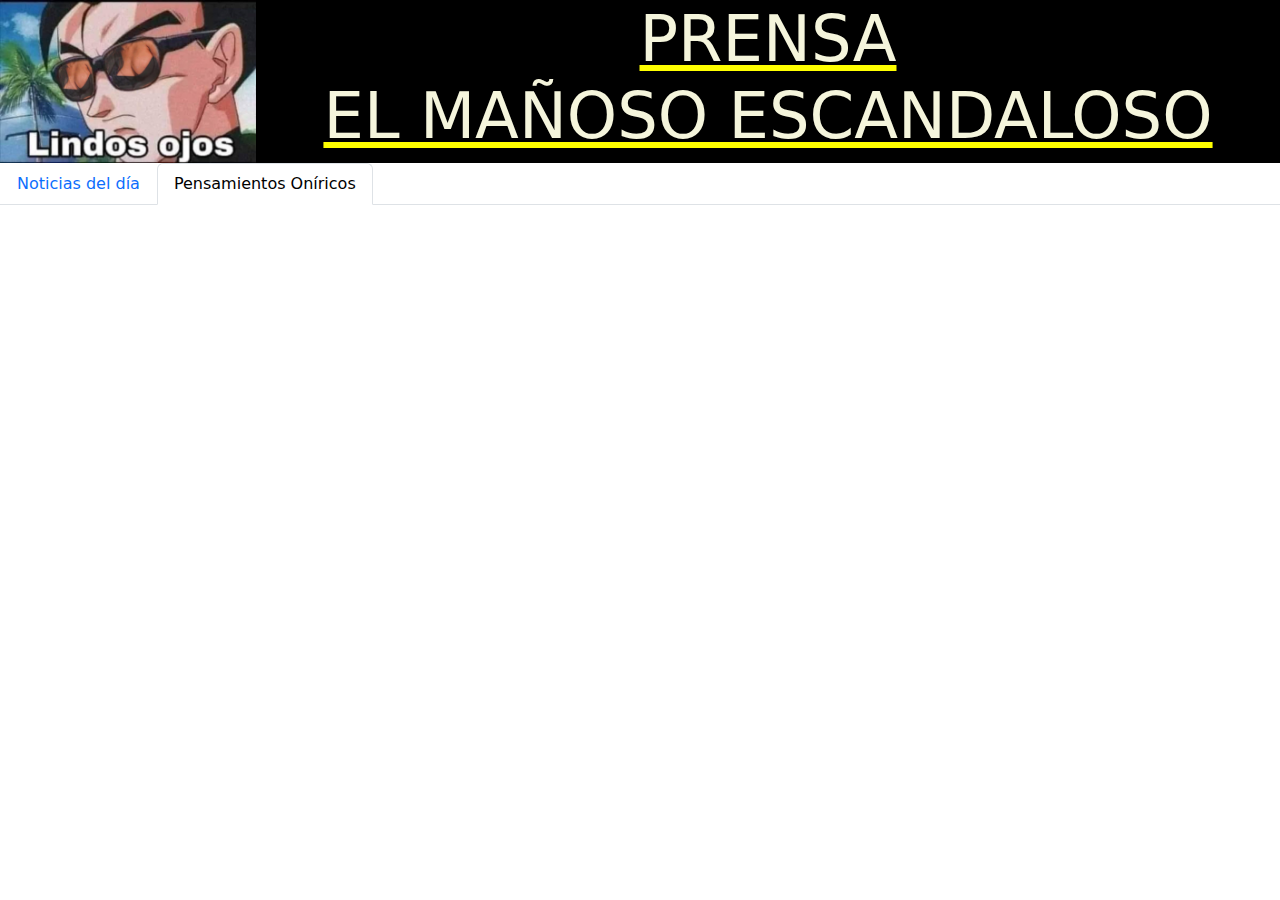
==== oniricos/index.html @ 74b94c11 "Empezando los sueños" ====
<!DOCTYPE html>
<html lang="en">
  <head>
    <meta charset="UTF-8" />
    <meta name="viewport" content="width=device-width, initial-scale=1.0" />
    <title>Escandaloso oníricos</title>
    <link rel="stylesheet" href="../style.css" />
    <link
      href="https://cdn.jsdelivr.net/npm/bootstrap@5.3.3/dist/css/bootstrap.min.css"
      rel="stylesheet"
      integrity="sha384-QWTKZyjpPEjISv5WaRU9OFeRpok6YctnYmDr5pNlyT2bRjXh0JMhjY6hW+ALEwIH"
      crossorigin="anonymous"
    />
  </head>
  <body>
    <div id="container-portada">
      <img src="/img/imagen-portada.jpg" alt="portada" id="imagen-portada" />
      <div id="container-titulo-portada">
        <h1 id="titulo-portada">
          PRENSA <br />
          EL MAÑOSO ESCANDALOSO
        </h1>
      </div>
    </div>
    <ul class="nav nav-tabs">
        <li class="nav-item">
          <a class="nav-link " aria-current="page" href="../index.html"
            >Noticias del día</a
          >
        </li>
        <li class="nav-item">
          <a class="nav-link active" href="/oniricos/index.html"
            >Pensamientos Oníricos</a
          >
        </li>

    <script
      src="https://cdn.jsdelivr.net/npm/bootstrap@5.3.3/dist/js/bootstrap.bundle.min.js"
      integrity="sha384-YvpcrYf0tY3lHB60NNkmXc5s9fDVZLESaAA55NDzOxhy9GkcIdslK1eN7N6jIeHz"
      crossorigin="anonymous"
    ></script>
  </body>
</html>
---- style.css ----
#imagen-portada {
    width: 20%;
}

#container-portada {
    background-color: black;
    display: flex;
    align-items: center;

}

#container-titulo-portada {
    width: 100%;

    display: flex;
    text-align: center;
    display: flex;
    justify-content: center;
    align-items: center;



}

#titulo-portada {
    color: beige;
    text-decoration: underline yellow;
    font-size: 5vw;
}
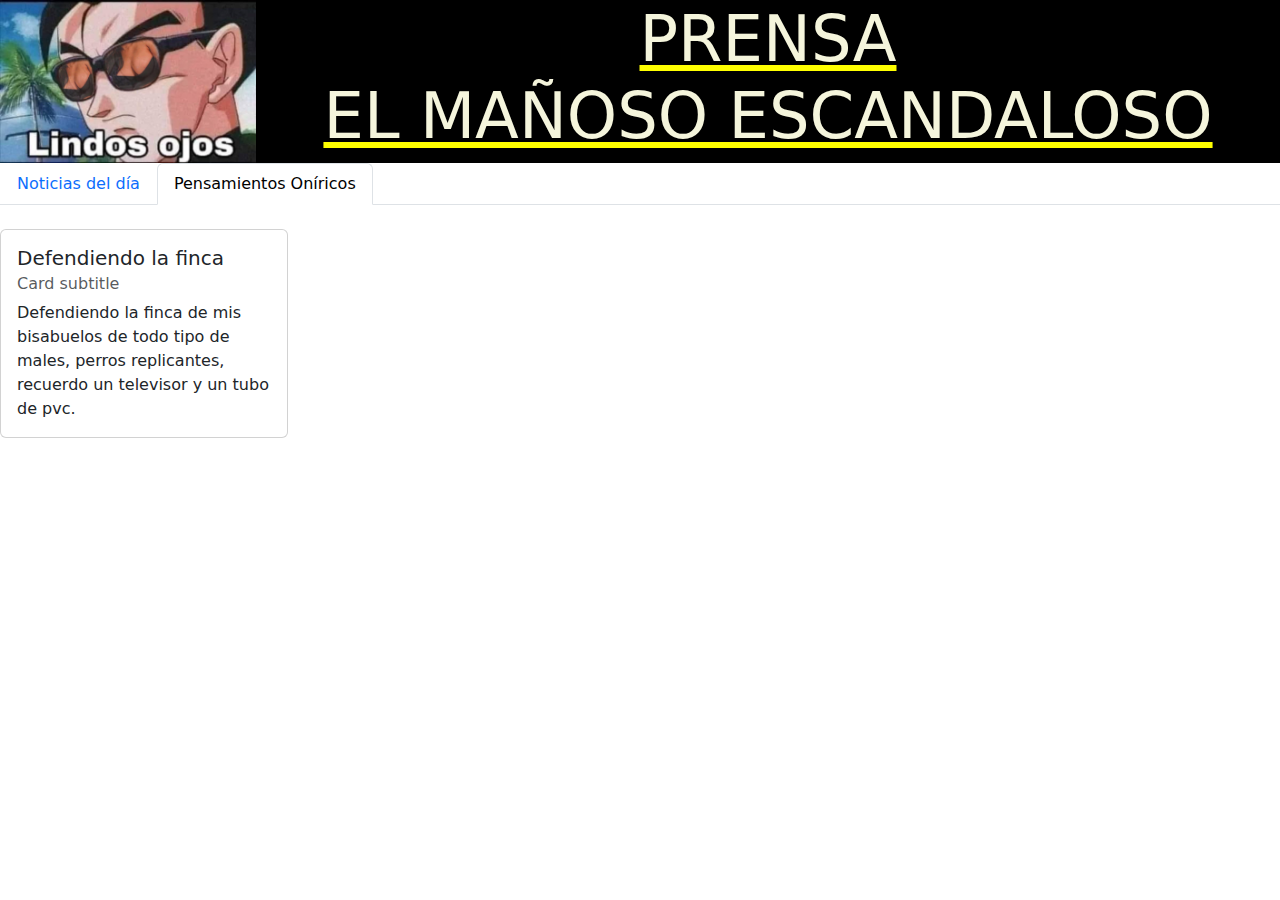
==== commit 69f29bd5: "Empezamos los sueños" ====
--- a/oniricos/index.html
+++ b/oniricos/index.html
@@ -22,7 +22,8 @@
         </h1>
       </div>
     </div>
-    <ul class="nav nav-tabs">
+    <div>
+      <ul class="nav nav-tabs">
         <li class="nav-item">
           <a class="nav-link " aria-current="page" href="../index.html"
             >Noticias del día</a
@@ -33,7 +34,18 @@
             >Pensamientos Oníricos</a
           >
         </li>
-
+    </div>
+    <br>
+    <div class="card" style="width: 18rem;">
+      <div class="card-body">
+        <h5 class="card-title">Defendiendo la finca</h5>
+        <h6 class="card-subtitle mb-2 text-body-secondary">Card subtitle</h6>
+        <p class="card-text">Defendiendo la finca de mis bisabuelos de todo tipo de males, perros replicantes, recuerdo un televisor y un tubo de pvc.</p>
+        
+       
+      </div>
+    </div>
+  
     <script
       src="https://cdn.jsdelivr.net/npm/bootstrap@5.3.3/dist/js/bootstrap.bundle.min.js"
       integrity="sha384-YvpcrYf0tY3lHB60NNkmXc5s9fDVZLESaAA55NDzOxhy9GkcIdslK1eN7N6jIeHz"
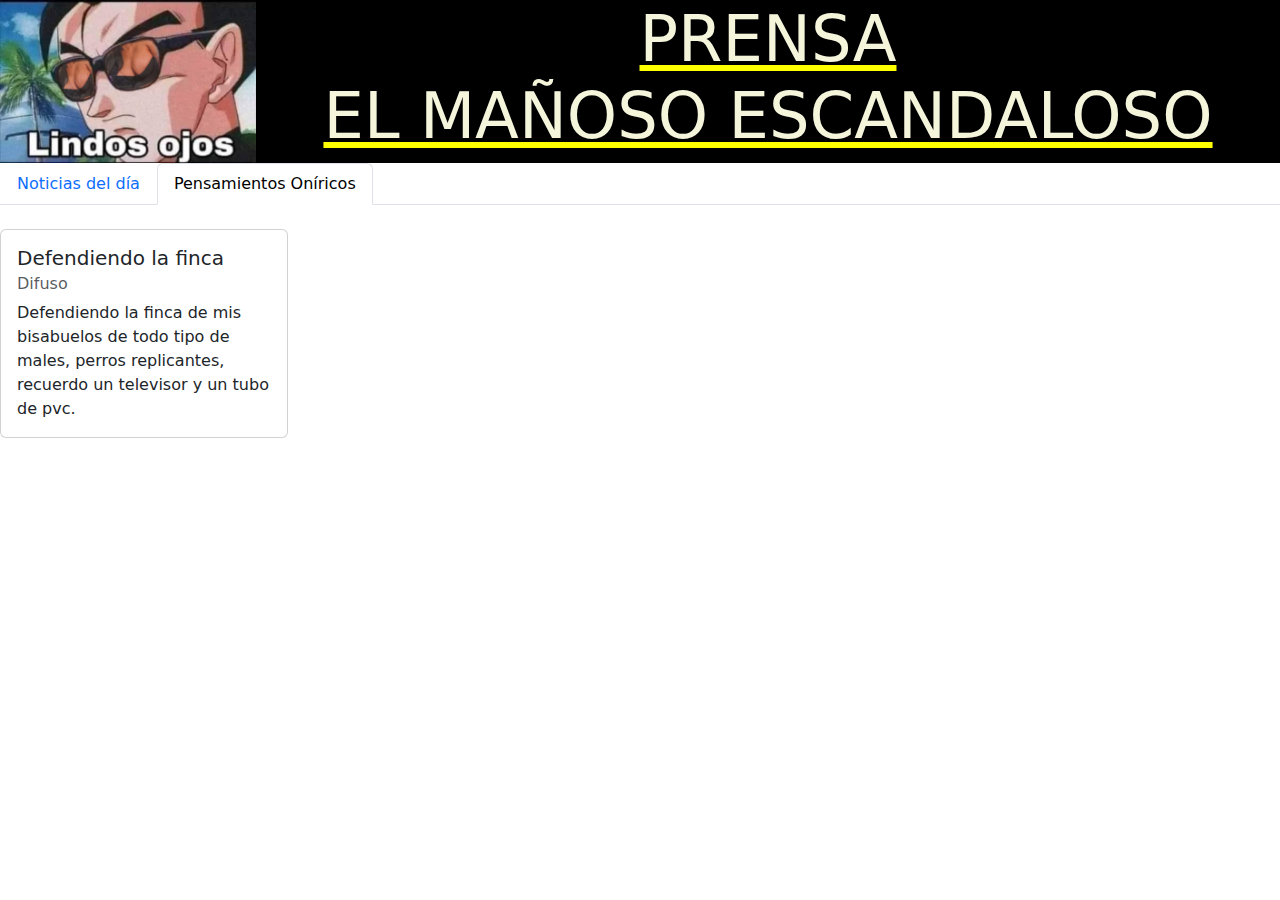
==== commit 0ee3619b: "Empezando los sueños 1.1" ====
--- a/oniricos/index.html
+++ b/oniricos/index.html
@@ -39,7 +39,7 @@
     <div class="card" style="width: 18rem;">
       <div class="card-body">
         <h5 class="card-title">Defendiendo la finca</h5>
-        <h6 class="card-subtitle mb-2 text-body-secondary">Card subtitle</h6>
+        <h6 class="card-subtitle mb-2 text-body-secondary">Difuso</h6>
         <p class="card-text">Defendiendo la finca de mis bisabuelos de todo tipo de males, perros replicantes, recuerdo un televisor y un tubo de pvc.</p>
         
        
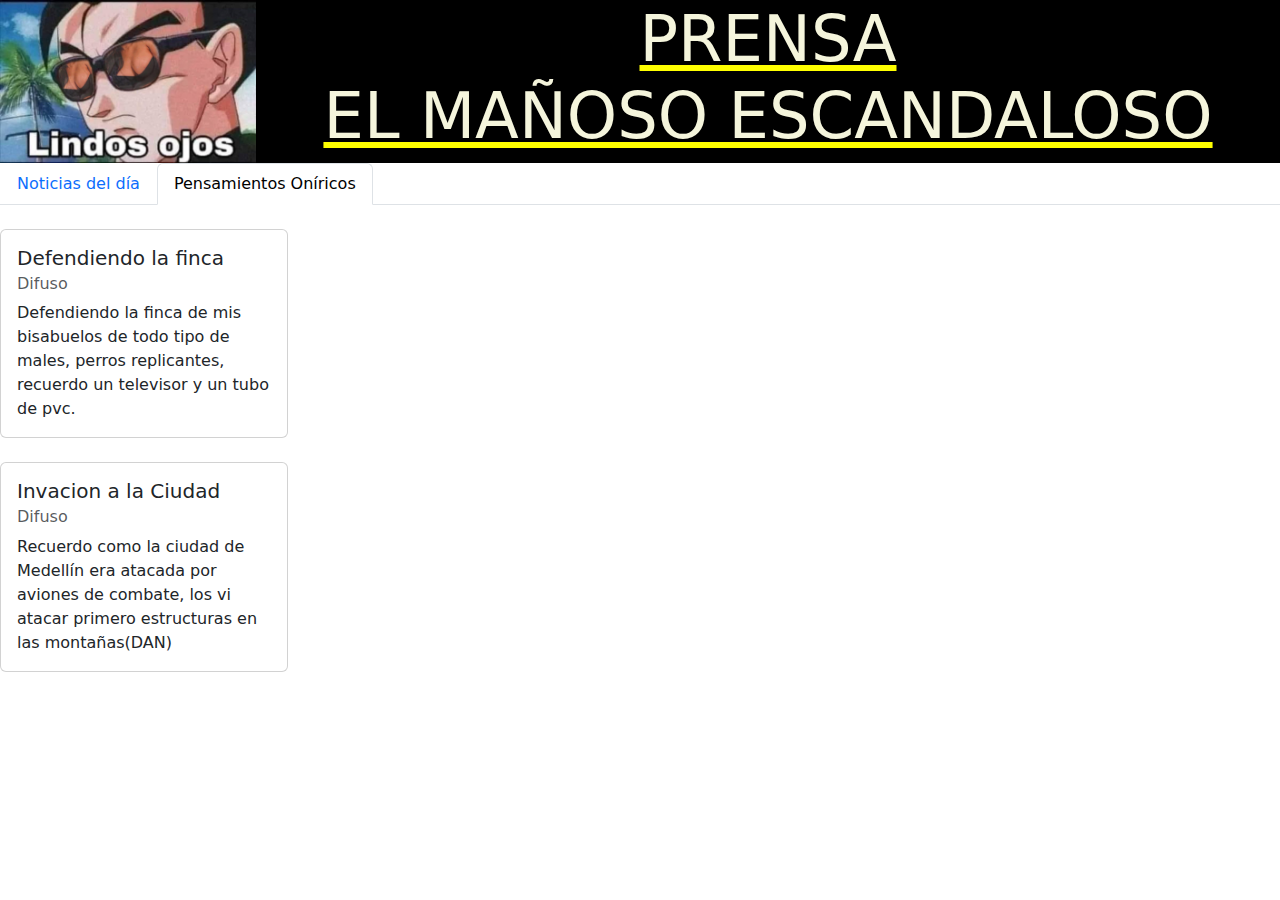
==== commit f3be0b3f: "Soñando con invasion" ====
--- a/oniricos/index.html
+++ b/oniricos/index.html
@@ -45,6 +45,16 @@
        
       </div>
     </div>
+    <br>
+    <div class="card" style="width: 18rem;">
+      <div class="card-body">
+        <h5 class="card-title">Invacion a la Ciudad</h5>
+        <h6 class="card-subtitle mb-2 text-body-secondary">Difuso</h6>
+        <p class="card-text">Recuerdo como la ciudad de Medellín era atacada por aviones de combate, los vi atacar primero estructuras en las montañas(DAN)</p>
+        
+       
+      </div>
+    </div>
   
     <script
       src="https://cdn.jsdelivr.net/npm/bootstrap@5.3.3/dist/js/bootstrap.bundle.min.js"
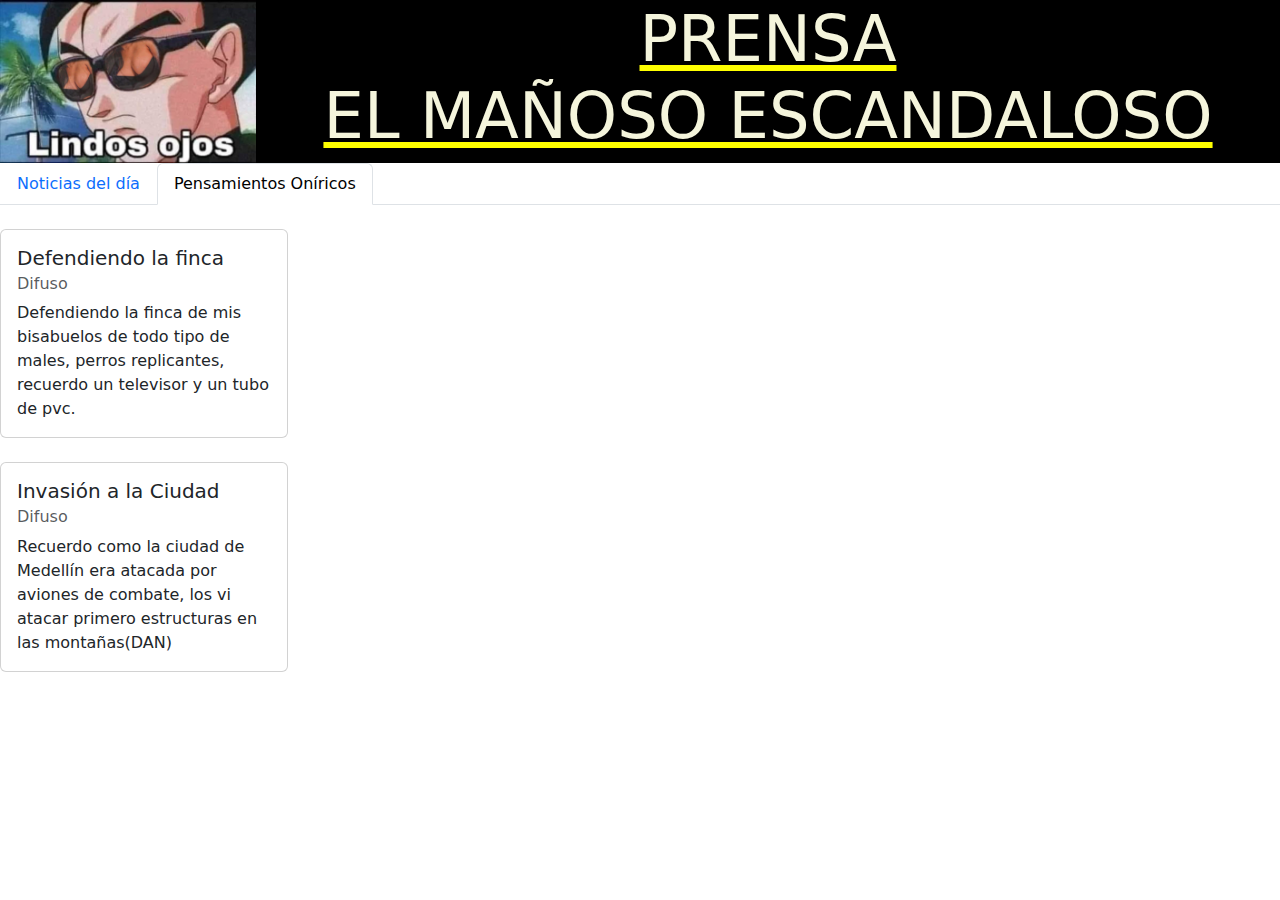
==== commit 84582d45: "Actualizacion" ====
--- a/oniricos/index.html
+++ b/oniricos/index.html
@@ -48,7 +48,7 @@
     <br>
     <div class="card" style="width: 18rem;">
       <div class="card-body">
-        <h5 class="card-title">Invacion a la Ciudad</h5>
+        <h5 class="card-title">Invasión a la Ciudad</h5>
         <h6 class="card-subtitle mb-2 text-body-secondary">Difuso</h6>
         <p class="card-text">Recuerdo como la ciudad de Medellín era atacada por aviones de combate, los vi atacar primero estructuras en las montañas(DAN)</p>
         
